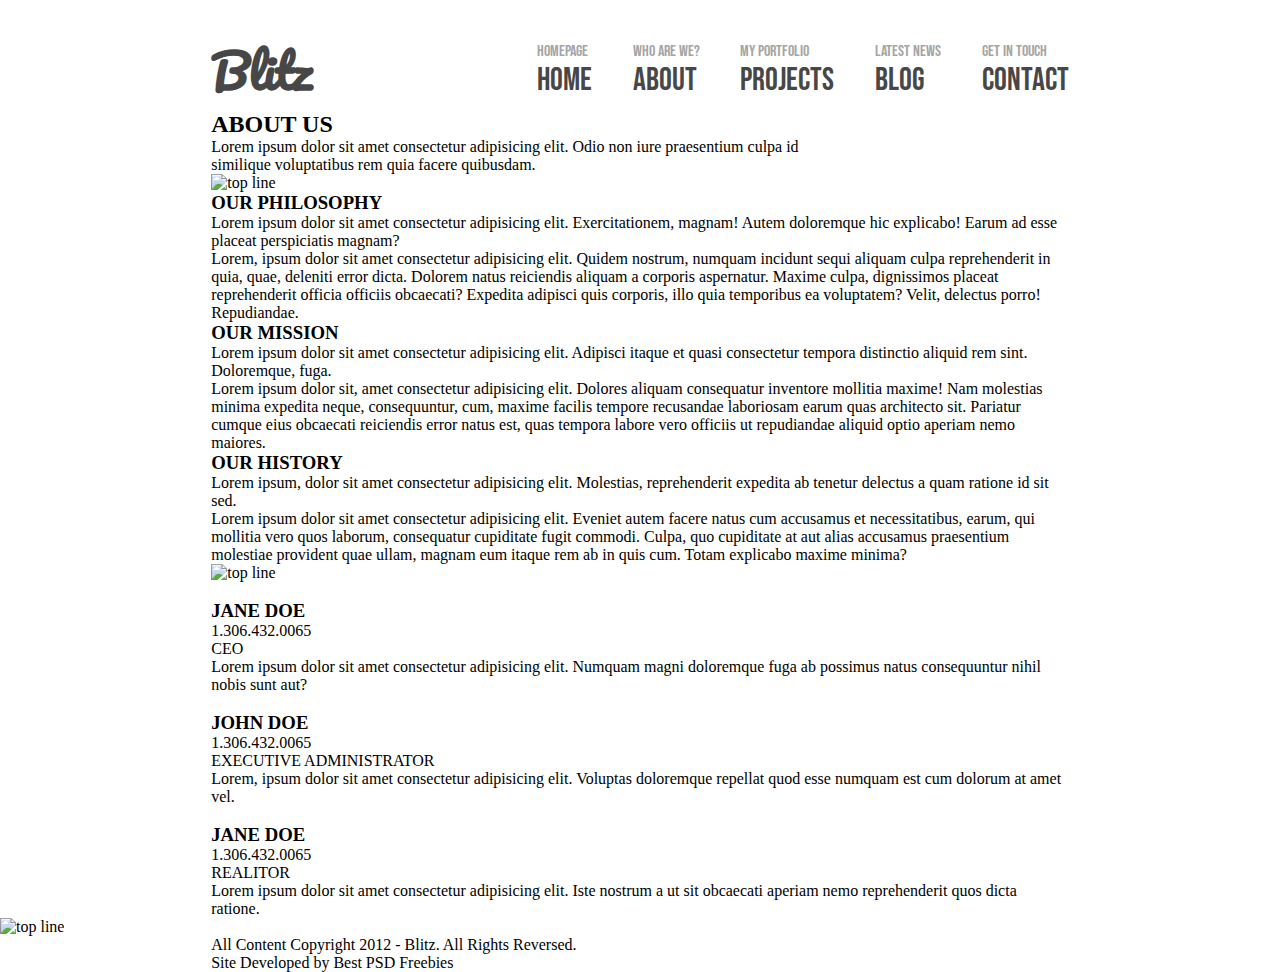
==== about.html @ 7a6f3b05 "Add projects page" ====
<!DOCTYPE html>
<html lang="en">
<head>
    <meta charset="UTF-8">
    <meta name="viewport" content="width=device-width, initial-scale=1.0">
    <title>Blitz - About Us</title>
    <link href="https://fonts.googleapis.com/css2?family=Bebas+Neue&family=Pacifico&display=swap" rel="stylesheet">
    <link rel="stylesheet" href="css/header.css">
    <link rel="stylesheet" href="css/aboutUs.css">
    <link rel="stylesheet" href="css/footer.css">
</head>
<body>
    <div class="container">
        <header>
            <h1 class="logo"><a href="/">Blitz</a></h1>
            <nav>
                <input type="checkbox" id="checkbox-menu">
                <label for="checkbox-menu">
                    <span class="toggle">☰</span>
                    <ul class="nav-elems-list touch">
                        <li>
                            <a href="/">
                                <p class="nav-elem-descr">HOMEPAGE</p>
                                <p class="nav-elem-name">HOME</p>
                            </a>
                        </li>
                        <li>
                            <a href="/about.html">
                                <p class="nav-elem-descr">WHO ARE WE?</p>
                                <p class="nav-elem-name">ABOUT</p>
                            </a>
                        </li>
                        <li>
                            <a href="/projects.html">
                                <p class="nav-elem-descr">MY PORTFOLIO</p>
                                <p class="nav-elem-name">PROJECTS</p>
                            </a>
                        </li>
                        <li>
                            <a href="/blog.html">
                                <p class="nav-elem-descr">LATEST NEWS</p>
                                <p class="nav-elem-name">BLOG</p>
                            </a>
                        </li>
                        <li>
                            <a href="/contact.html">
                                <p class="nav-elem-descr">GET IN TOUCH</p>
                                <p class="nav-elem-name">CONTACT</p>
                            </a>
                        </li>
                    </ul>
                </label>
            </nav>
        </header>
        <main>
            <div class="about-us-header">
                <h2>ABOUT US</h2>
                <p>Lorem ipsum dolor sit amet consectetur adipisicing elit. Odio non iure praesentium culpa id <br/>similique voluptatibus rem quia facere quibusdam.</p>
                <img src="img/Top-Line.png" alt="top line">
            </div>
            <div class="our-description">
                <div class="descr-column">
                    <h3>OUR PHILOSOPHY</h3>
                    <p class="first-descr">Lorem ipsum dolor sit amet consectetur adipisicing elit. Exercitationem, magnam! Autem doloremque hic explicabo! Earum ad esse placeat perspiciatis magnam?</p>
                    <p class="second-descr">Lorem, ipsum dolor sit amet consectetur adipisicing elit. Quidem nostrum, numquam incidunt sequi aliquam culpa reprehenderit in quia, quae, deleniti error dicta. Dolorem natus reiciendis aliquam a corporis aspernatur. Maxime culpa, dignissimos placeat reprehenderit officia officiis obcaecati? Expedita adipisci quis corporis, illo quia temporibus ea voluptatem? Velit, delectus porro! Repudiandae.</p>
                </div>
                <div class="descr-column">
                    <h3>OUR MISSION</h3>
                    <p class="first-descr">Lorem ipsum dolor sit amet consectetur adipisicing elit. Adipisci itaque et quasi consectetur tempora distinctio aliquid rem sint. Doloremque, fuga.</p>
                    <p class="second-descr">Lorem ipsum dolor sit, amet consectetur adipisicing elit. Dolores aliquam consequatur inventore mollitia maxime! Nam molestias minima expedita neque, consequuntur, cum, maxime facilis tempore recusandae laboriosam earum quas architecto sit. Pariatur cumque eius obcaecati reiciendis error natus est, quas tempora labore vero officiis ut repudiandae aliquid optio aperiam nemo maiores.</p>
                </div>
                <div class="descr-column">
                    <h3>OUR HISTORY</h3>
                    <p class="first-descr">Lorem ipsum, dolor sit amet consectetur adipisicing elit. Molestias, reprehenderit expedita ab tenetur delectus a quam ratione id sit sed.</p>
                    <p class="second-descr">Lorem ipsum dolor sit amet consectetur adipisicing elit. Eveniet autem facere natus cum accusamus et necessitatibus, earum, qui mollitia vero quos laborum, consequatur cupiditate fugit commodi. Culpa, quo cupiditate at aut alias accusamus praesentium molestiae provident quae ullam, magnam eum itaque rem ab in quis cum. Totam explicabo maxime minima?</p>
                </div>
                <img src="img/Top-Line.png" alt="top line" class="top-line">
            </div>
            <div class="our-workers">
                <div class="worker">
                    <img src="img/avatar.png" alt="">
                    <div class="info">
                        <div class="name">
                            <h3>JANE DOE</h3>
                            <p>1.306.432.0065</p>
                        </div>
                        <p class="profession">CEO</p>
                        <p class="about">Lorem ipsum dolor sit amet consectetur adipisicing elit. Numquam magni doloremque fuga ab possimus natus consequuntur nihil nobis sunt aut?</p>
                    </div>
                </div>
                <div class="worker">
                    <img src="img/avatar.png" alt="">
                    <div class="info">
                        <div class="name">
                            <h3>JOHN DOE</h3>
                            <p>1.306.432.0065</p>
                        </div>
                        <p class="profession">EXECUTIVE ADMINISTRATOR</p>
                        <p class="about">Lorem, ipsum dolor sit amet consectetur adipisicing elit. Voluptas doloremque repellat quod esse numquam est cum dolorum at amet vel.</p>
                    </div>
                </div>
                <div class="worker">
                    <img src="img/avatar.png" alt="">
                    <div class="info">
                        <div class="name">
                            <h3>JANE DOE</h3>
                            <p>1.306.432.0065</p>
                        </div>
                        <p class="profession">REALITOR</p>
                        <p class="about">Lorem ipsum dolor sit amet consectetur adipisicing elit. Iste nostrum a ut sit obcaecati aperiam nemo reprehenderit quos dicta ratione.</p>
                    </div>
                </div>
            </div>
        </main>
    </div>
    <img src="img/Top-Line.png" alt="top line" class="top-line">
    <footer>
        <div class="container">
            <p class="copyright">All Content Copyright 2012 - Blitz. All Rights Reversed.</p>
            <p class="developer-info">Site Developed by Best PSD Freebies</p>
        </div>        
    </footer>
</body>
</html>
---- css/header.css ----
* {
  margin: 0;
  padding: 0;
  list-style: none;
  text-decoration: none;
  color: black;
}

.container {
  width: 67%;
  margin: 0 auto;
}
@media screen and (max-width: 768px) {
  .container {
    width: 90%;
  }
}

#checkbox-menu, .toggle {
  display: none;
}

header {
  display: flex;
  justify-content: space-between;
  align-items: center;
  margin-top: 30px;
}
header .logo a {
  font-family: "Pacifico", cursive;
  font-size: 46px;
  color: #474747;
}
header nav {
  width: 62%;
}
header nav .nav-elems-list {
  display: flex;
  justify-content: space-between;
  align-items: center;
}
header nav .nav-elems-list li {
  transition: padding 0.3s linear;
}
header nav .nav-elems-list li:hover {
  border-bottom: 1px solid #474747;
  padding: 0 10px 0 10px;
}
header nav .nav-elems-list .nav-elem-descr {
  font-family: "Bebas Neue", cursive;
  font-size: 16px;
  color: #a5a5a5;
}
header nav .nav-elems-list .nav-elem-name {
  font-family: "Bebas Neue", cursive;
  font-size: 32px;
  color: #474747;
}
@media screen and (max-width: 1024px) {
  header .logo {
    font-size: 36px;
  }
  header .nav-elem-descr {
    font-family: "Bebas Neue", cursive;
    font-size: 12px;
    color: #a5a5a5;
  }
  header .nav-elem-name {
    font-family: "Bebas Neue", cursive;
    font-size: 21px;
    color: #474747;
  }
  header nav {
    width: 75%;
  }
}
@media screen and (max-width: 768px) {
  header .logo {
    font-size: 33px;
  }
  header .nav-elem-descr {
    font-family: "Bebas Neue", cursive;
    font-size: 9px;
    color: #a5a5a5;
  }
  header .nav-elem-name {
    font-family: "Bebas Neue", cursive;
    font-size: 16px;
    color: #474747;
  }
}
@media screen and (max-width: 550px) {
  header {
    display: flex;
    justify-content: space-between;
    align-items: flex-start;
    width: 95%;
  }
  header .toggle {
    display: block;
    width: 40px;
    text-align: center;
    border-radius: 3px;
    padding: 5px;
    font-size: 28px;
    background-color: #a5a5a5;
  }
  header #checkbox-menu:checked + label .touch li {
    opacity: 1;
    visibility: visible;
    transition: all 0.7s linear;
  }
  header #checkbox-menu:checked + label .touch {
    padding-left: 50px;
    border-bottom: 1px solid #474747;
    height: 350px;
  }
  header .nav-elem-descr {
    display: none;
  }
  header .nav-elems-list {
    display: flex;
    justify-content: space-around !important;
    align-items: center;
    flex-direction: column;
    height: 0;
    transition: all 0.3s linear;
  }
  header .nav-elems-list li {
    display: flex;
    justify-content: flex-end;
    align-self: center;
    width: 95%;
    opacity: 0;
    visibility: hidden;
  }
  header label {
    display: flex;
    align-items: flex-end;
    flex-direction: column;
  }
}
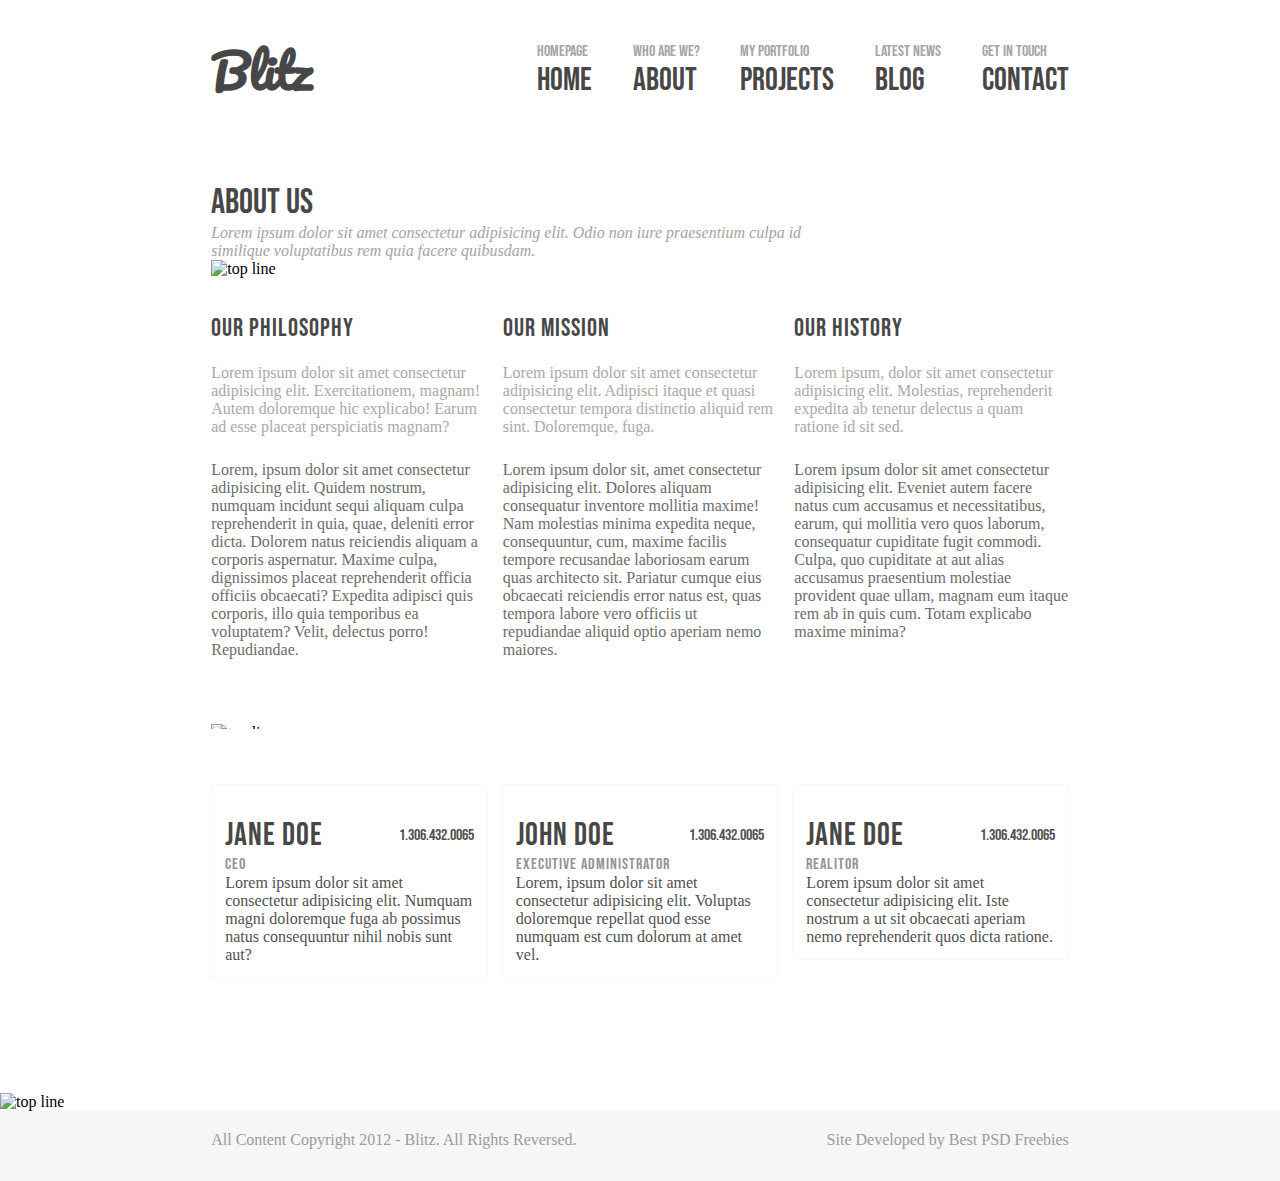
==== commit ff64c4c8: "Minor fixes" ====
--- a/about.html
+++ b/about.html
@@ -19,31 +19,31 @@
                     <span class="toggle">☰</span>
                     <ul class="nav-elems-list touch">
                         <li>
-                            <a href="/">
+                            <a href="./index.html">
                                 <p class="nav-elem-descr">HOMEPAGE</p>
                                 <p class="nav-elem-name">HOME</p>
                             </a>
                         </li>
                         <li>
-                            <a href="/about.html">
+                            <a href="./about.html">
                                 <p class="nav-elem-descr">WHO ARE WE?</p>
                                 <p class="nav-elem-name">ABOUT</p>
                             </a>
                         </li>
                         <li>
-                            <a href="/projects.html">
+                            <a href="./projects.html">
                                 <p class="nav-elem-descr">MY PORTFOLIO</p>
                                 <p class="nav-elem-name">PROJECTS</p>
                             </a>
                         </li>
                         <li>
-                            <a href="/blog.html">
+                            <a href="./blog.html">
                                 <p class="nav-elem-descr">LATEST NEWS</p>
                                 <p class="nav-elem-name">BLOG</p>
                             </a>
                         </li>
                         <li>
-                            <a href="/contact.html">
+                            <a href="./contact.html">
                                 <p class="nav-elem-descr">GET IN TOUCH</p>
                                 <p class="nav-elem-name">CONTACT</p>
                             </a>
@@ -74,7 +74,7 @@
                     <p class="first-descr">Lorem ipsum, dolor sit amet consectetur adipisicing elit. Molestias, reprehenderit expedita ab tenetur delectus a quam ratione id sit sed.</p>
                     <p class="second-descr">Lorem ipsum dolor sit amet consectetur adipisicing elit. Eveniet autem facere natus cum accusamus et necessitatibus, earum, qui mollitia vero quos laborum, consequatur cupiditate fugit commodi. Culpa, quo cupiditate at aut alias accusamus praesentium molestiae provident quae ullam, magnam eum itaque rem ab in quis cum. Totam explicabo maxime minima?</p>
                 </div>
-                <img src="img/Top-Line.png" alt="top line" class="top-line">
+                <img src="img/Top-Line.png" alt="top line" class="top-line-img">
             </div>
             <div class="our-workers">
                 <div class="worker">
@@ -113,7 +113,7 @@
             </div>
         </main>
     </div>
-    <img src="img/Top-Line.png" alt="top line" class="top-line">
+    <img src="img/Top-Line.png" alt="top line" class="top-line-img">
     <footer>
         <div class="container">
             <p class="copyright">All Content Copyright 2012 - Blitz. All Rights Reversed.</p>
--- a/css/aboutUs.css
+++ b/css/aboutUs.css
@@ -0,0 +1,144 @@
+.about-us-header {
+  margin-top: 70px;
+}
+.about-us-header h2 {
+  font-size: 35px;
+  font-weight: lighter;
+  font-family: "Bebas Neue", cursive;
+  color: #474747;
+}
+.about-us-header p {
+  font-size: 16px;
+  color: #a4a4a4;
+  font-style: italic;
+}
+.about-us-header img {
+  width: 100%;
+}
+
+.our-description {
+  margin-top: 35px;
+  display: flex;
+  justify-content: space-between;
+  align-items: top;
+  flex-wrap: wrap;
+}
+.our-description .top-line-img {
+  width: 100%;
+}
+.our-description .descr-column {
+  width: 32%;
+}
+.our-description .descr-column h3 {
+  font-family: "Bebas Neue", cursive;
+  font-size: 25px;
+  font-weight: lighter;
+  letter-spacing: 1px;
+  color: #474747;
+}
+.our-description .descr-column .first-descr {
+  margin-top: 20px;
+  color: #a9a9a9;
+  font-size: 16px;
+}
+.our-description .descr-column .second-descr {
+  margin-top: 25px;
+  color: #6c6c6c;
+  font-size: 16px;
+}
+@media screen and (max-width: 1024px) {
+  .our-description .descr-column {
+    width: 49%;
+    margin: 25px auto;
+  }
+}
+@media screen and (max-width: 630px) {
+  .our-description .descr-column {
+    width: 100%;
+    margin: 25px 0;
+  }
+}
+
+.our-workers {
+  display: flex;
+  justify-content: space-between;
+  align-items: start;
+  flex-wrap: wrap;
+  margin-top: 55px;
+  margin-bottom: 50px;
+}
+.our-workers .worker {
+  width: 32%;
+  border: 1px solid #f8f8f8;
+}
+.our-workers .worker img {
+  width: 100%;
+}
+.our-workers .worker .info {
+  padding: 13px;
+}
+.our-workers .worker .info .name {
+  display: flex;
+  justify-content: space-between;
+  align-items: center;
+}
+.our-workers .worker .info .name h3 {
+  color: #474747;
+  font-size: 32px;
+  font-family: "Bebas Neue", cursive;
+  letter-spacing: 1px;
+  font-weight: lighter;
+}
+.our-workers .worker .info .name p {
+  font-family: "Bebas Neue", cursive;
+  font-size: 16px;
+  color: #515151;
+}
+.our-workers .worker .info .profession {
+  color: #949393;
+  font-family: "Bebas Neue", cursive;
+  letter-spacing: 1px;
+  font-weight: lighter;
+  font-size: 16px;
+}
+.our-workers .worker .info .about {
+  color: #515151;
+  font-size: 16px;
+}
+@media screen and (max-width: 1024px) {
+  .our-workers .worker .info .name h3 {
+    font-size: 21px;
+  }
+  .our-workers .worker .info .name p {
+    font-size: 12px;
+  }
+  .our-workers .worker .info .profession {
+    font-size: 12px;
+  }
+  .our-workers .worker .info .about {
+    font-size: 12px;
+  }
+}
+@media screen and (max-width: 720px) {
+  .our-workers .worker {
+    width: 49%;
+    margin: 25px auto;
+  }
+}
+@media screen and (max-width: 450px) {
+  .our-workers .worker {
+    width: 100%;
+  }
+  .our-workers .worker .info .name h3 {
+    font-size: 32px;
+  }
+  .our-workers .worker .info .name p {
+    font-size: 16px;
+  }
+  .our-workers .worker .info .profession {
+    font-size: 16px;
+  }
+  .our-workers .worker .info .about {
+    font-size: 16px;
+  }
+}--- a/css/footer.css
+++ b/css/footer.css
@@ -0,0 +1,27 @@
+.top-line-img {
+  margin-top: 65px;
+  width: 100%;
+  height: 5px;
+}
+
+footer {
+  background-color: #f6f6f6;
+  height: 70px;
+  width: 100%;
+}
+footer .container {
+  display: flex;
+  justify-content: space-between;
+  align-items: center;
+  flex-wrap: wrap;
+}
+footer .container p {
+  margin-top: 20px;
+  color: #9b9b9b;
+  font-size: 16px;
+}
+@media screen and (max-width: 906px) {
+  footer {
+    height: 100px;
+  }
+}